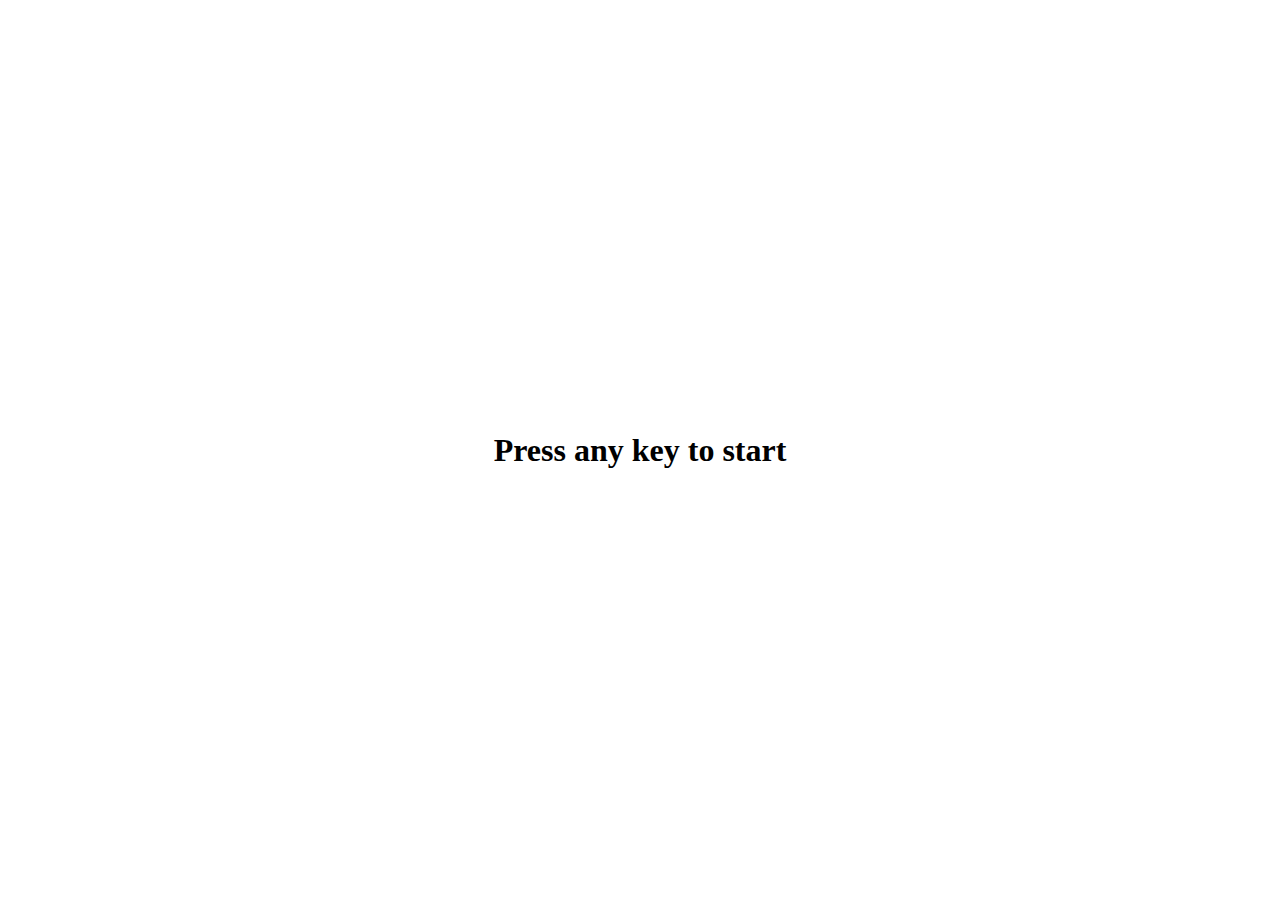
==== index.html @ d9d11d1b "index.html" ====
<!DOCTYPE html>
<html lang="en">
	<head>
		<meta charset="UTF-8" />
		<meta http-equiv="X-UA-Compatible" content="IE=edge" />
		<meta name="viewport" content="width=device-width, initial-scale=1.0" />
		<link rel="stylesheet" href="style.css" />
		<script src="index.js" type="module"></script>
		<title>Flappy</title>
	</head>
	<body>
		<h1 class="title hide" data-score>Score</h1>
		<h1 data-title class="title">
			Press any key to start
			<small data-subtitle class="subtitle hide"></small>
		</h1>
		<div data-bird class="bird"></div>
	</body>
</html>
---- style.css ----
*,
*::after,
*::before {
	box-sizing: border-box;
}

body {
	margin: 0;
	overflow: hidden;
}

.title {
	z-index: 10;
	position: absolute;
	display: flex;
	justify-content: center;
	align-items: center;
	inset: 0;
	margin: 0;
	flex-direction: column;
}

.subtitle {
	margin-top: 0.5em;
}

.hide {
	display: none;
}

.bird {
	--bird-top: -1000;
	--bird-size: 60px;
	position: absolute;
	background-color: hsl(50, 75%, 59%);
	width: var(--bird-size);
	height: var(--bird-size);
	left: var(--bird-size);
	top: calc(var(--bird-top) * 1px);
	border-radius: 50%;
}

.pipe {
	position: absolute;
	top: 0;
	bottom: 0;
	left: calc(var(--pipe-left) * 1px);
	width: calc(var(--pipe-width) * 1px);
}

.pipe > .segment {
	position: absolute;
	width: 100%;
	background-color: hsl(100, 75%, 50%);
}

.pipe > .top {
	top: 0;
	bottom: calc(var(--hole-top) * 1px);
}

.pipe > .bottom {
	bottom: 0;
	top: calc(
		100vh - calc(var(--hole-top) * 1px) + calc(var(--hole-height) * 1px)
	);
}
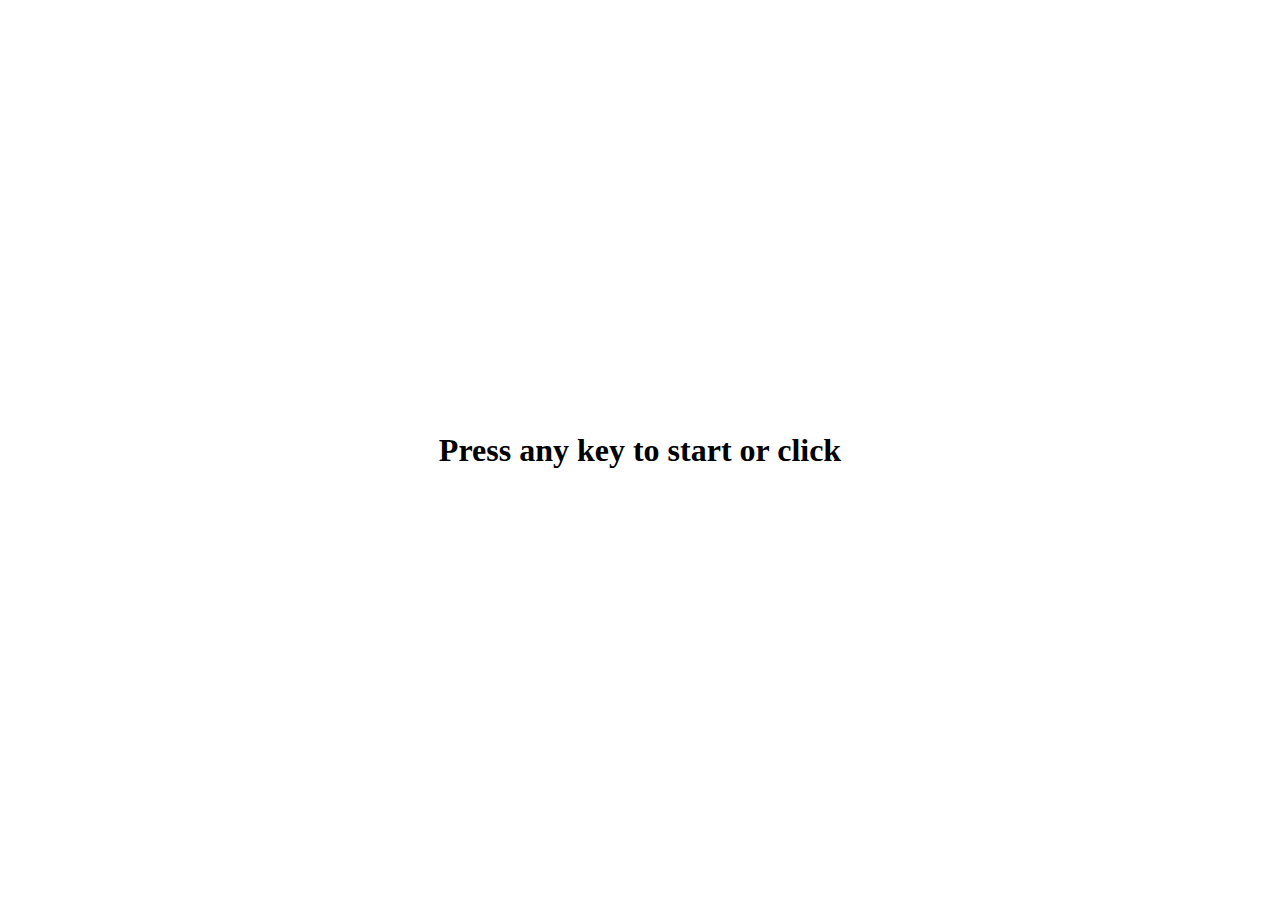
==== commit 96e89e01: "fix unneeded restart issue" ====
--- a/index.html
+++ b/index.html
@@ -11,7 +11,6 @@
 	<body>
 		<h1 class="title hide" data-score>Score</h1>
 		<h1 data-title class="title">
-			Press any key to start
 			<small data-subtitle class="subtitle hide"></small>
 		</h1>
 		<div data-bird class="bird"></div>
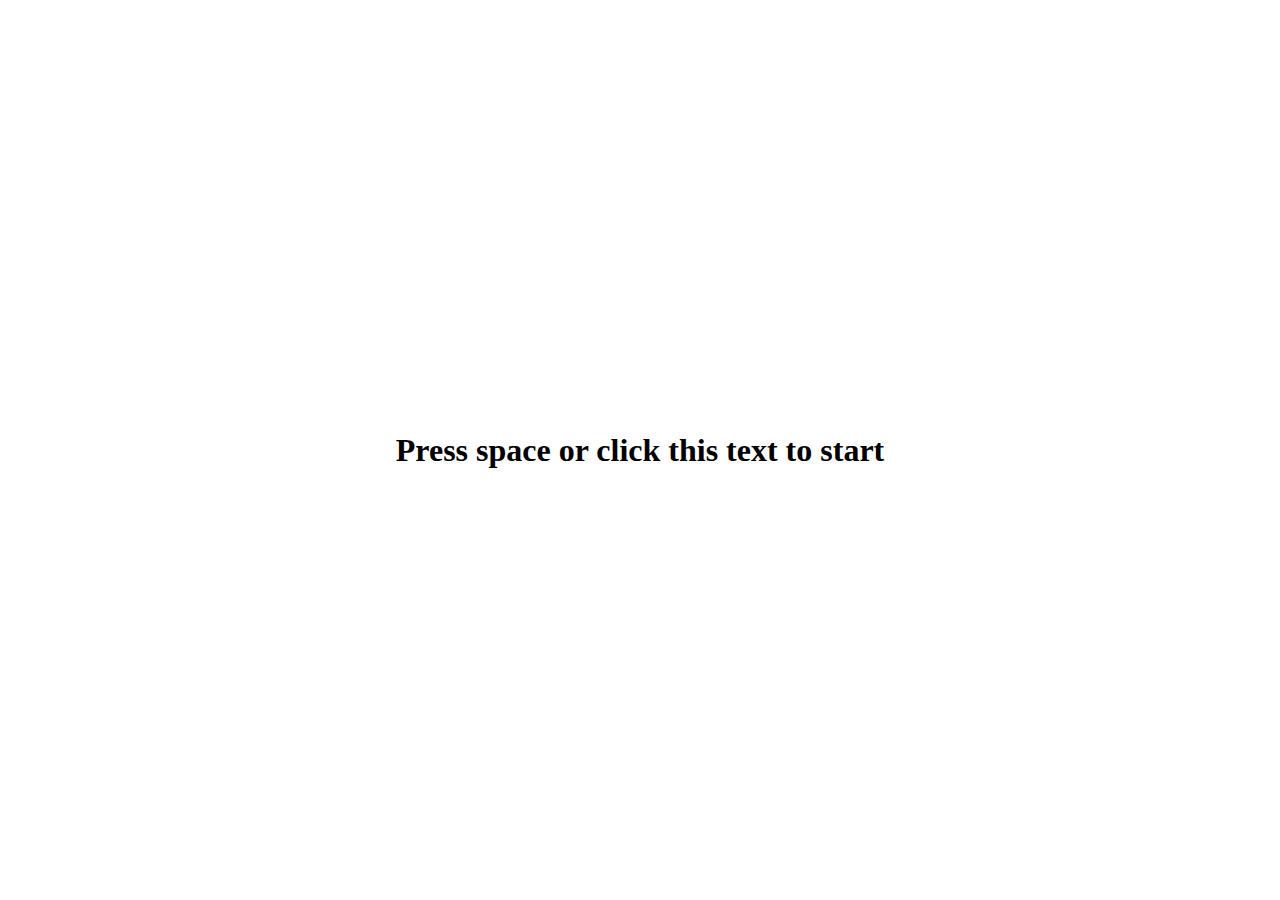
==== commit 51e69989: "start game only when clicking the text" ====
--- a/index.html
+++ b/index.html
@@ -9,10 +9,11 @@
 		<title>Flappy</title>
 	</head>
 	<body>
-		<h1 class="title hide" data-score>Score</h1>
-		<h1 data-title class="title">
-			<small data-subtitle class="subtitle hide"></small>
-		</h1>
+		<div class="titleDiv">
+			<h1 data-title class="title">
+				<small data-subtitle class="subtitle hide"></small>
+			</h1>
+		</div>
 		<div data-bird class="bird"></div>
 	</body>
 </html>
--- a/style.css
+++ b/style.css
@@ -9,7 +9,7 @@
 	overflow: hidden;
 }
 
-.title {
+.titleDiv {
 	z-index: 10;
 	position: absolute;
 	display: flex;
@@ -18,6 +18,14 @@
 	inset: 0;
 	margin: 0;
 	flex-direction: column;
+}
+
+.title {
+	display: flex;
+	justify-content: center;
+	align-items: center;
+	flex-direction: column;
+	cursor: pointer;
 }
 
 .subtitle {
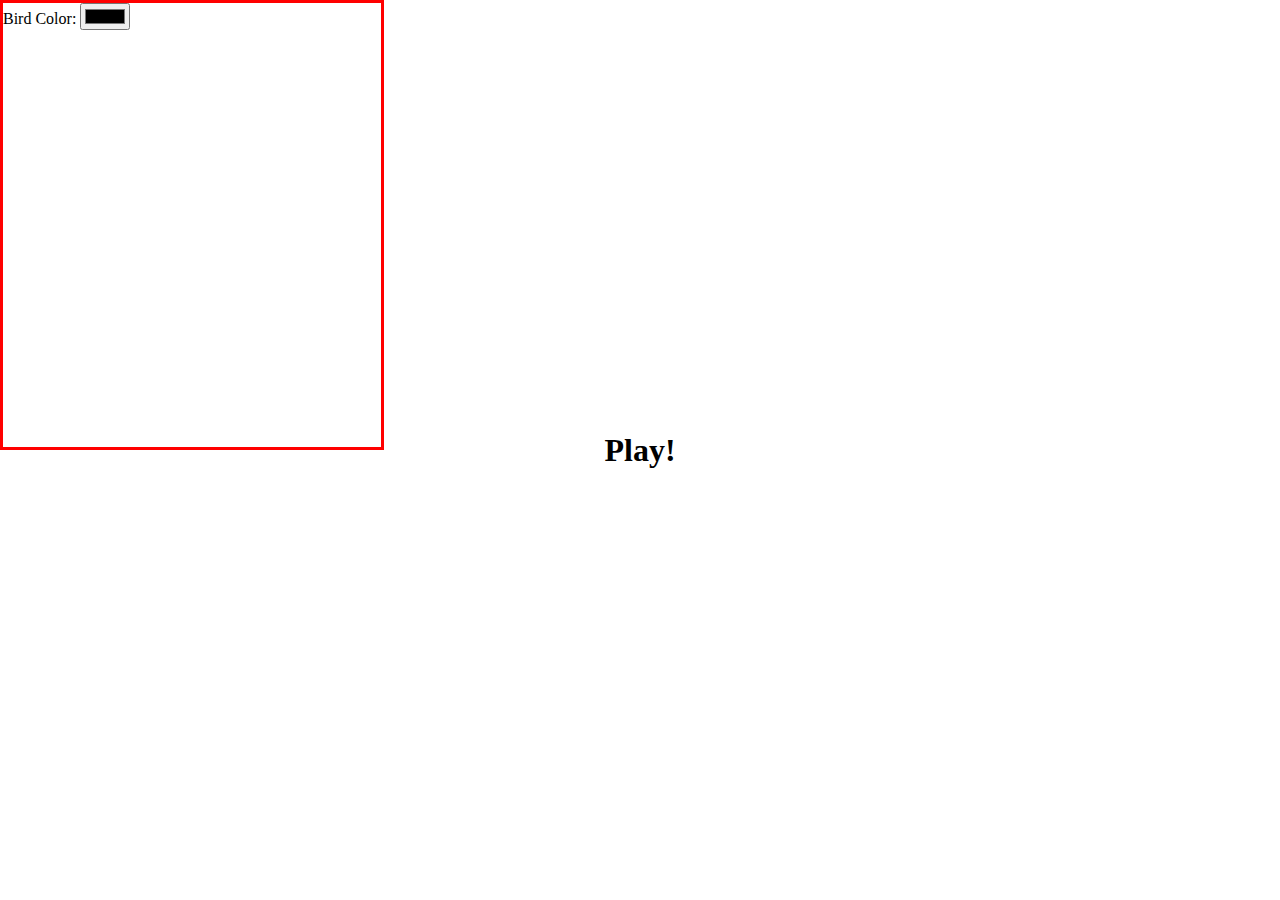
==== commit a0978ab5: "bugfix: set score to undefined" ====
--- a/index.html
+++ b/index.html
@@ -9,7 +9,14 @@
 		<title>Flappy</title>
 	</head>
 	<body>
+		<div class="settings" data-settings>
+			<label>
+				Bird Color:
+				<input type="color" />
+			</label>
+		</div>
 		<div class="titleDiv">
+			<h1 class="title hide" data-score>Score</h1>
 			<h1 data-title class="title">
 				<small data-subtitle class="subtitle hide"></small>
 			</h1>
--- a/style.css
+++ b/style.css
@@ -73,3 +73,11 @@
 		100vh - calc(var(--hole-top) * 1px) + calc(var(--hole-height) * 1px)
 	);
 }
+
+/*Settings*/
+
+.settings {
+	border: 3px solid red;
+	width: 30vw;
+	height: 50vh;
+}
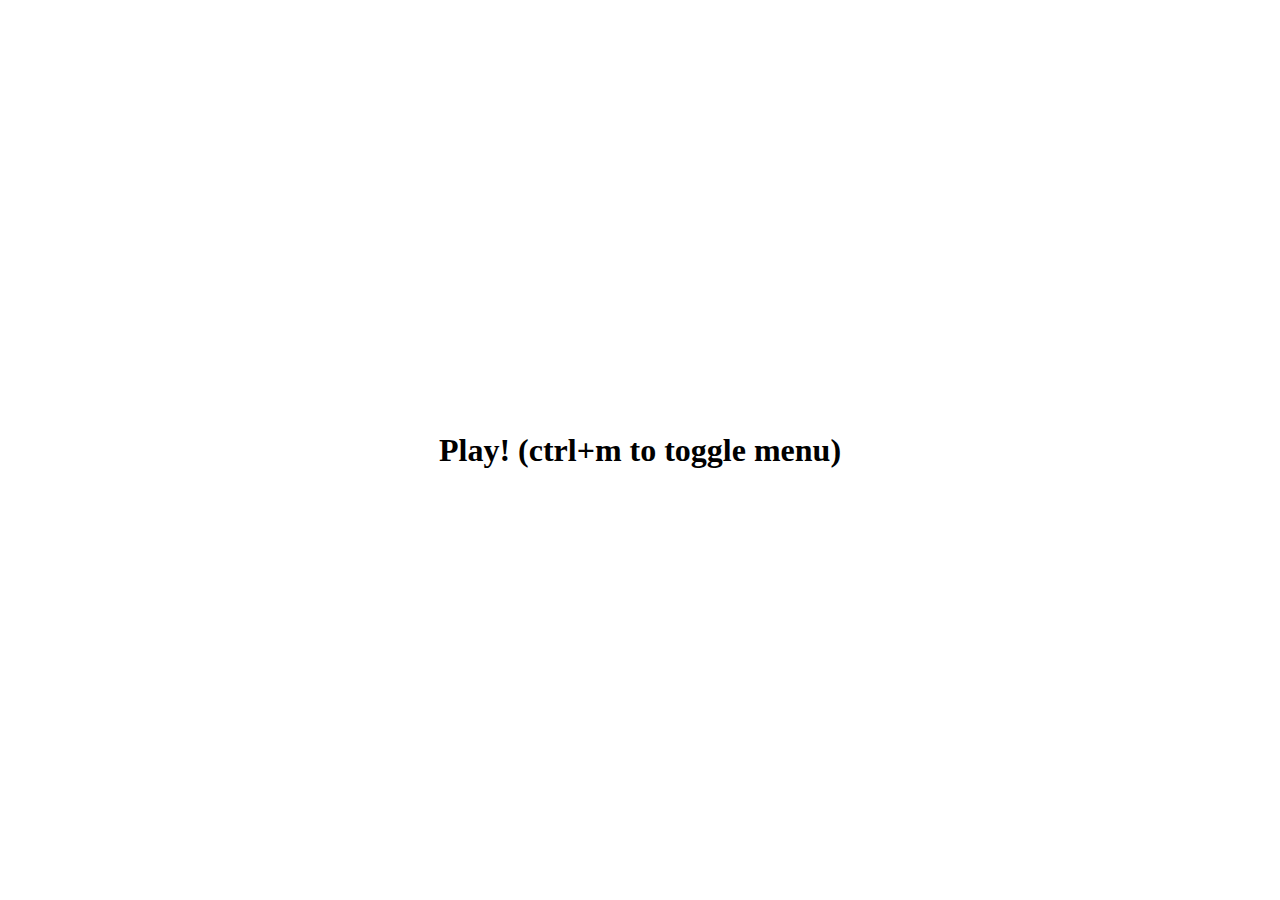
==== commit 4ccd42a4: "add menu" ====
--- a/index.html
+++ b/index.html
@@ -9,11 +9,21 @@
 		<title>Flappy</title>
 	</head>
 	<body>
-		<div class="settings" data-settings>
+		<div class="hide" data-settings>
 			<label>
 				Bird Color:
-				<input type="color" />
+				<input id="birdColor" class="colorInput" type="color" />
 			</label>
+			<label>
+				Pipe Color:
+				<input id="pipeColor" class="colorInput" type="color" />
+			</label>
+			<label>
+				Background Color:
+				<input id="backgroundColor" class="colorInput" type="color" />
+			</label>
+
+			<button data-save>save</button>
 		</div>
 		<div class="titleDiv">
 			<h1 class="title hide" data-score>Score</h1>
--- a/style.css
+++ b/style.css
@@ -7,10 +7,10 @@
 body {
 	margin: 0;
 	overflow: hidden;
+	background-color: var(--backgroundColor);
 }
 
 .titleDiv {
-	z-index: 10;
 	position: absolute;
 	display: flex;
 	justify-content: center;
@@ -18,6 +18,7 @@
 	inset: 0;
 	margin: 0;
 	flex-direction: column;
+	z-index: 1;
 }
 
 .title {
@@ -40,7 +41,7 @@
 	--bird-top: -1000;
 	--bird-size: 60px;
 	position: absolute;
-	background-color: hsl(50, 75%, 59%);
+	background-color: var(--birdColor);
 	width: var(--bird-size);
 	height: var(--bird-size);
 	left: var(--bird-size);
@@ -59,7 +60,7 @@
 .pipe > .segment {
 	position: absolute;
 	width: 100%;
-	background-color: hsl(100, 75%, 50%);
+	background-color: var(--pipeColor);
 }
 
 .pipe > .top {
@@ -77,7 +78,19 @@
 /*Settings*/
 
 .settings {
-	border: 3px solid red;
-	width: 30vw;
-	height: 50vh;
+	border: 3px solid rgb(49, 63, 60);
+	background-color: rgb(148, 173, 168);
+	width: 15vw;
+	min-width: 300px;
+	height: 25vh;
+	display: flex;
+	justify-content: center;
+	flex-direction: column;
+	position: absolute;
+	z-index: 2;
 }
+
+.btn {
+	padding: 25px;
+	position: absolute;
+}
